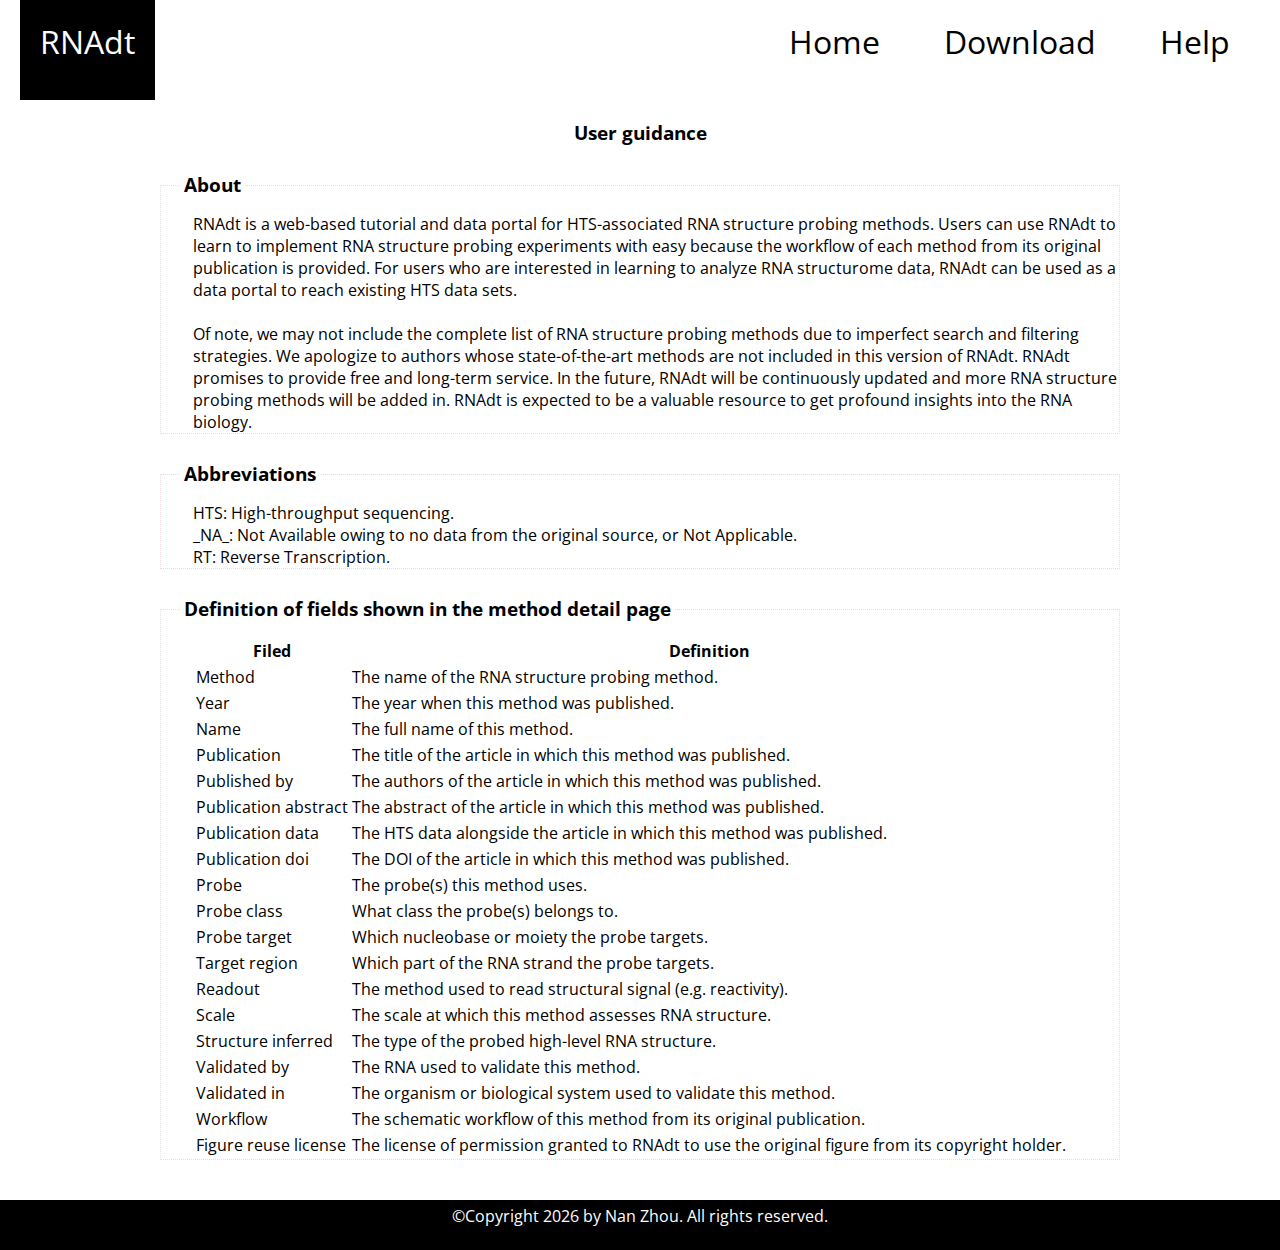
==== operations/help.html @ 12743797 "Initial commit" ====
<!DOCTYPE html>
<html lang="en-US">
  <head>
    <meta charset="utf-8">
    <meta name="author" content="Nan Zhou">
    <meta name='description' content='The RNAdt is ...'>
    <link href="https://fonts.googleapis.com/css?family=Open+Sans" rel="stylesheet">
    <link href="../styles/style.css" rel="stylesheet">
    <title>RNAdt</title>
    <script src="../scripts/jquery-3.4.1.min.js"></script>
  </head>
  <body>
    <nav>
    	<span id="logoChar">RNAdt</span>
      <ul>
      	<li class="nav-item"><a href="../index.html">Home</a></li>
      	<li class="nav-item"><a href="download.html">Download</a></li>
      	<li class="nav-item"><a href="help.html">Help</a></li>
      </ul>
    </nav>
    <main>
      <section>
        <h3 class="mdt-h3">User guidance</h3>
        <article>
        	<div  class="mdt-title_box">
        		<div class="mdt-title">About</div>
        		<div class="mdt-content">
        			<p>RNAdt is a web-based tutorial and data portal for HTS-associated RNA structure probing methods. 
        			Users can use RNAdt to learn to implement RNA structure probing experiments with easy 
        			because the workflow of each method from its original publication is provided. For 
        			users who are interested in learning to analyze RNA structurome data, RNAdt can be 
        			used as a data portal to reach existing HTS data sets.<br /><br />
        			Of note, we may not include the complete list of RNA structure probing methods due to 
        			imperfect search and filtering strategies. We apologize to authors whose state-of-the-art 
        			methods are not included in this version of RNAdt. RNAdt promises to provide free and 
        			long-term service. In the future, RNAdt will be continuously updated and more RNA 
        			structure probing methods will be added in. RNAdt is expected to be a valuable resource 
        			to get profound insights into the RNA biology.</p>
        		</div>
        	</div>
        	<div  class="mdt-title_box">
        		<div class="mdt-title">Abbreviations</div>
        		<div class="mdt-content">
        			<p>HTS: High-throughput sequencing.</p>
        			<p>_NA_: Not Available owing to no data from the original source, or Not Applicable.</p>
        			<p>RT: Reverse Transcription.</p>
        		</div>
        	</div>
        	<div  class="mdt-title_box">
        		<div class="mdt-title">Definition of fields shown in the method detail page</div>
        		<div class="mdt-content">
        			<table>
        				<tr><th>Filed</th><th>Definition</th></tr>
        				<tr><td>Method</td><td>The name of the RNA structure probing method.</td></tr>
        				<tr><td>Year</td><td>The year when this method was published.</td></tr>
        				<tr><td>Name</td><td>The full name of this method.</td></tr>
        				<tr><td>Publication</td><td>The title of the article in which this method was published.</td></tr>
        				<tr><td>Published by</td><td>The authors of the article in which this method was published.</td></tr>
        				<tr><td>Publication abstract</td><td>The abstract of the article in which this method was published.</td></tr>
        				<tr><td>Publication data</td><td>The HTS data alongside the article in which this method was published.</td></tr>
        				<tr><td>Publication doi</td><td>The DOI of the article in which this method was published.</td></tr>
        				<tr><td>Probe</td><td>The probe(s) this method uses.</td></tr>
        				<tr><td>Probe class</td><td>What class the probe(s) belongs to.</td></tr>
        				<tr><td>Probe target</td><td>Which nucleobase or moiety the probe targets.</td></tr>
        				<tr><td>Target region</td><td>Which part of the RNA strand the probe targets.</td></tr>
        				<tr><td>Readout</td><td>The method used to read structural signal (e.g. reactivity).</td></tr>
        				<tr><td>Scale </td><td>The scale at which this method assesses RNA structure.</td></tr>
        				<tr><td>Structure inferred</td><td>The type of the probed high-level RNA structure.</td></tr>
        				<tr><td>Validated by</td><td>The RNA used to validate this method.</td></tr>
        				<tr><td>Validated in</td><td>The organism or biological system used to validate this method.</td></tr>
        				<tr><td>Workflow</td><td>The schematic workflow of this method from its original publication.</td></tr>
        				<tr><td>Figure reuse license</td><td>The license of permission granted to RNAdt to use the original figure from its copyright holder.</td></tr>
        			</table>
        		</div>
        	</div>
        </article>
      </section>
    </main>
    <footer>
      <p>&copy;Copyright <span id="footerYear">0000</span> by Nan Zhou. All rights reserved.</p>
    </footer>
  </body>
  <script>
  	let d = new Date();
  	document.getElementById('footerYear').textContent = d.getFullYear();
  </script>
</html>
---- styles/style.css ----
html {
  font-family: "Open Sans", Arial, Helvetica, sans-serif;
}

body {
  width: 100%;
  margin: 0;
}

h1, h2, h3 {
	margin: 0;
	padding: 20px;
}

p {
	margin: 0;
	padding: 0;
}

nav {
	width: 100%;
	margin: 0;
	padding: 0;
	height: 100px;
}

#logoChar {
	display: block;
	float: left;
	height: 60px;
	margin: 0 20px;
	padding: 20px;
	font-size: 2em;
	color: white;
	background-color: black;
}

nav ul {
	float: right;
	margin: 0 20px;
	padding: 0;
	list-style-type: none;
}

nav ul li {
	display: inline-block;
	position: relative;
	margin: 0 10px;
	height: 60px; /* 100 - 0 margin - 40 padding*/
	padding: 20px;
	font-size: 2em;
}

nav ul li:hover {
	background-color: gray;
}

nav ul li a {
	text-decoration: none;
}

nav ul li a:link, nav ul li a:visited, nav ul li a:active {
	color: black;
}

nav ul li a:hover{
	color: white;
}

main {
  width: 1000px;
  margin: 0 auto;
}

section {
  width: 960px;
  margin: 0 auto;
  overflow: scroll;
  box-sizing: border-box;
}

footer {
	margin: 0;
  height: 50px;
  text-align: center;
  line-height: 2em;
  background-color: black;
  color: white;
}


/* index.html */

li a:hover { /* url in dialog box */
	color: white;
}

.homeFace {
  width: 100%;
  margin: 0 auto;
  padding: 0;
  height: 200px;
}

.homeFace h1 {
	text-align: center;
}

#rna_ss {
	margin: 0;
	padding: 0;
}

#timeLine {
	width: 860px;
	margin: 10px auto;
}

#pageScrollCtrl {
	position: fixed;
	top: 0;
	right: 20px;
}

#pageScrollCtrl > button {
	width: 60px;
	height: 60px;
	padding: 0;
	margin: 2px;
	border: 2px solid black;
	font-size: 3rem;
	text-align: center;
}

#dialog {
	background: #dbc7c7;
}


/* show method details page */
.mdt-h3 {
	text-align: center;
}

/*.mdt-p {
	padding-bottom: 1rem;
	line-height: 1.5rem;
}

.mdt-p:hover {
	background-color: gray;
}*/

.mdt-title_box {
	border: #ecd9d9 1px dotted;
	margin: 20px 0 40px 0;
}

.mdt-title_box .mdt-title {
	position: relative;
	top : -0.8em;
	margin-left: 1em;
	display: inline;
	background-color: white;
	padding: 4px;
	font-weight: bold;
	font-size: 1.2em;
}

.mdt-title_box .mdt-content {
	padding: 0 0 0 2em;
}


/* data download page */
.mdt-content ul li a:hover {
	background-color: gray;
}
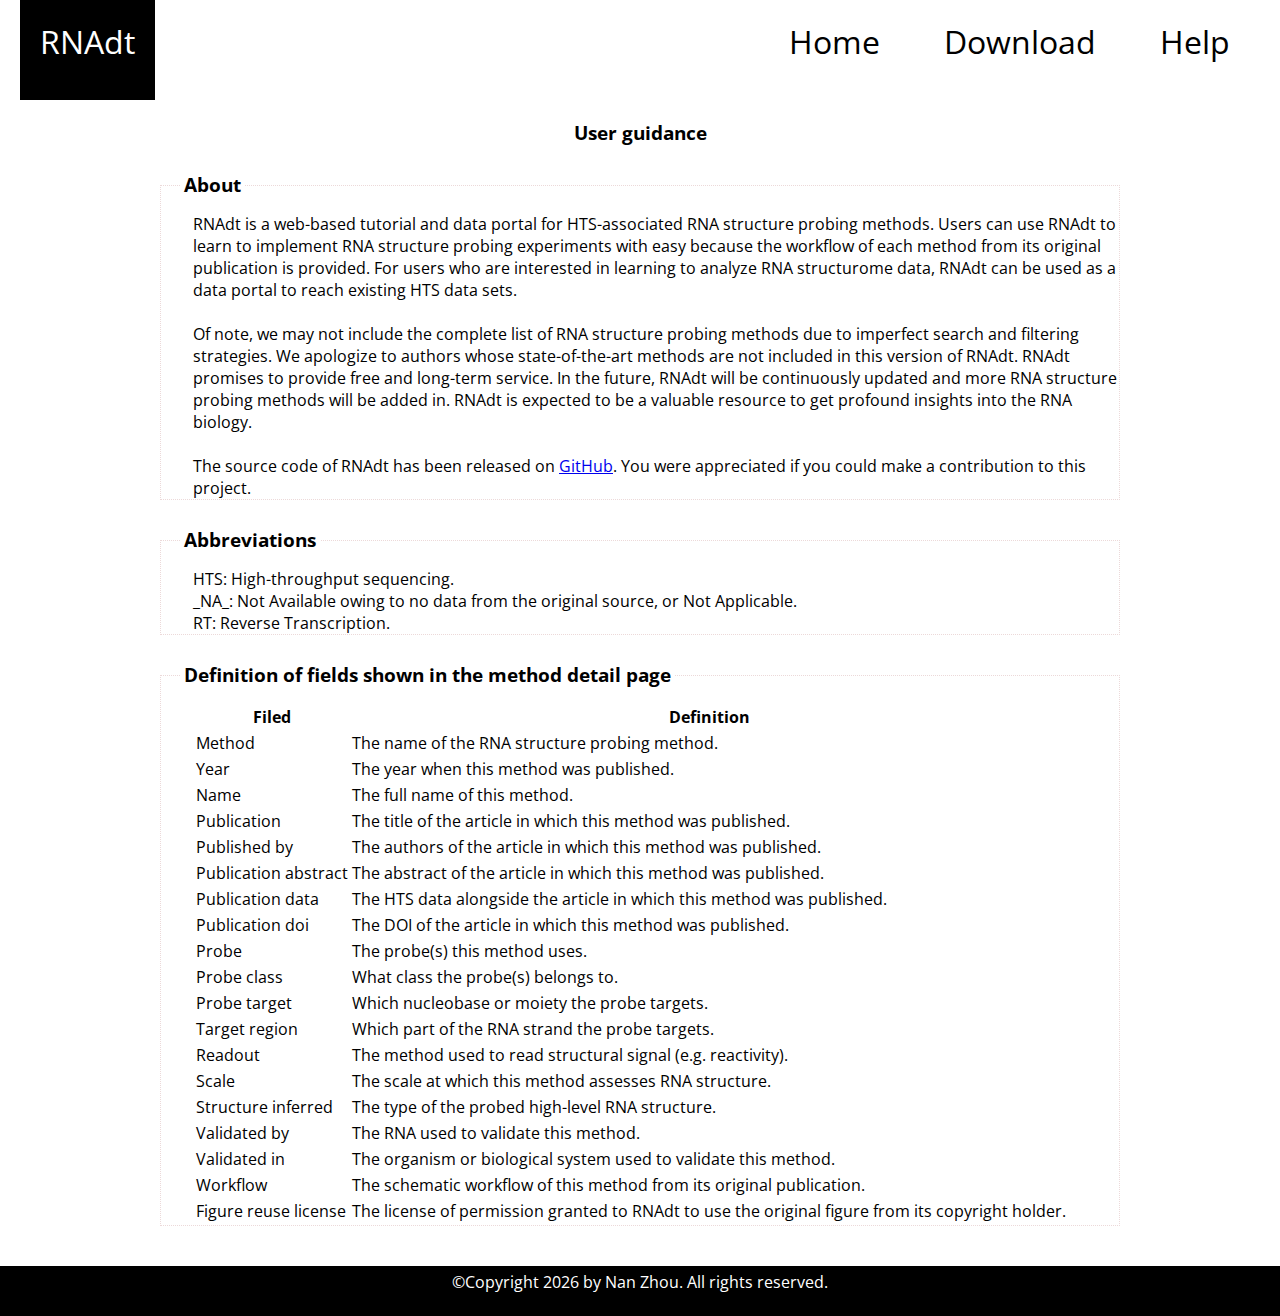
==== commit a9d3ba19: "add github link" ====
--- a/operations/help.html
+++ b/operations/help.html
@@ -35,7 +35,10 @@
         			methods are not included in this version of RNAdt. RNAdt promises to provide free and 
         			long-term service. In the future, RNAdt will be continuously updated and more RNA 
         			structure probing methods will be added in. RNAdt is expected to be a valuable resource 
-        			to get profound insights into the RNA biology.</p>
+        			to get profound insights into the RNA biology.<br /><br />
+        			The source code of RNAdt has been released on 
+        			<a href="https://github.com/solo7773/rnadt" target="_blank">GitHub</a>. 
+        			You were appreciated if you could make a contribution to this project.</p>
         		</div>
         	</div>
         	<div  class="mdt-title_box">
